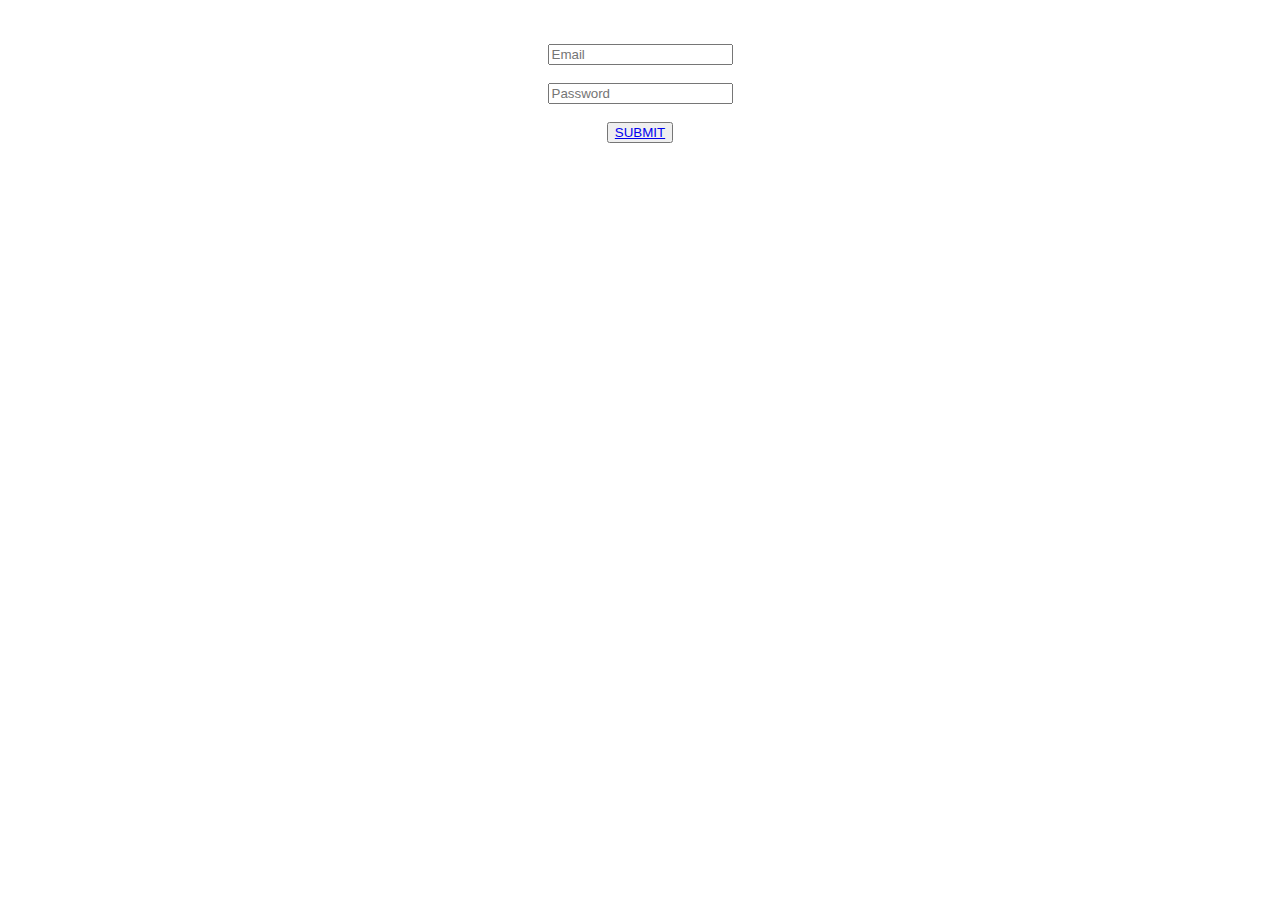
==== index.html @ 187313e9 "nav bar added" ====
<!doctype html>
<html lang="en">
  <head>
    <!-- Required meta tags -->
    <meta charset="utf-8">
    <meta name="viewport" content="width=device-width, initial-scale=1">

    <!-- Bootstrap CSS -->
    <link href="https://cdn.jsdelivr.net/npm/bootstrap@5.1.3/dist/css/bootstrap.min.css" rel="stylesheet" integrity="sha384-1BmE4kWBq78iYhFldvKuhfTAU6auU8tT94WrHftjDbrCEXSU1oBoqyl2QvZ6jIW3" crossorigin="anonymous">
    <link rel="stylesheet" href="style.css">

    <title>login</title>
  </head>
  <body>

    <br><br>
    <input type="text" id="Email" placeholder="Email">
    <br><br>
    <input type="number" id="Password" placeholder="Password"><br><br>
    <button onclick="SUBMIT"><a href="./home.html">SUBMIT</a></button>

   
 
    
    <!-- Optional JavaScript; choose one of the two! -->

    <!-- Option 1: Bootstrap Bundle with Popper -->
    

    
    <script src="./login.js"></script>
    
  </body>
</html>
---- style.css ----
body {
    text-align: center;
    
}

    navbar {
        margin: 70px;
        border: 1px solid #4c56af
}

a{
    text-align: center;
    margin-left: 50;
}
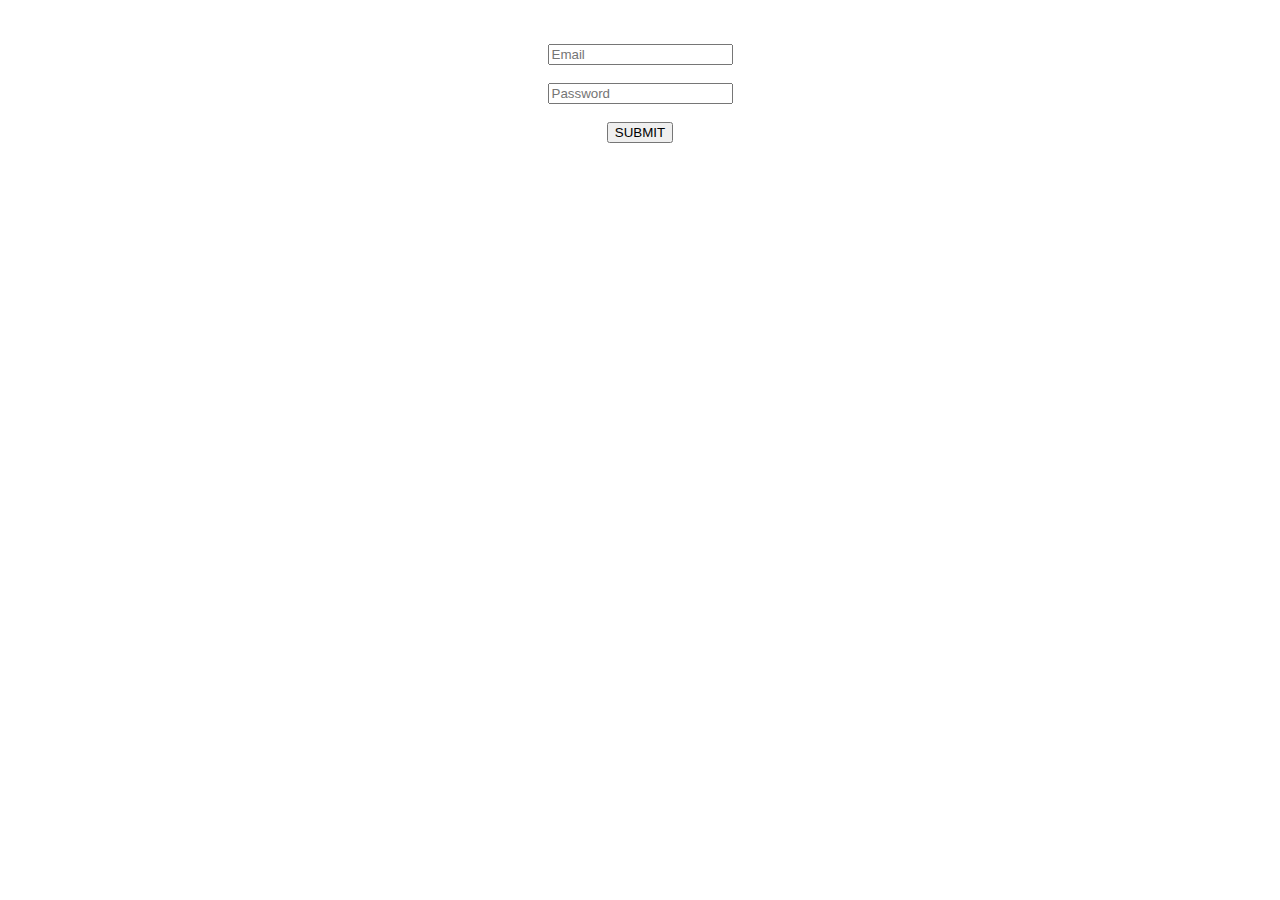
==== commit e3067be2: "name added" ====
--- a/index.html
+++ b/index.html
@@ -7,26 +7,39 @@
 
     <!-- Bootstrap CSS -->
     <link href="https://cdn.jsdelivr.net/npm/bootstrap@5.1.3/dist/css/bootstrap.min.css" rel="stylesheet" integrity="sha384-1BmE4kWBq78iYhFldvKuhfTAU6auU8tT94WrHftjDbrCEXSU1oBoqyl2QvZ6jIW3" crossorigin="anonymous">
-    <link rel="stylesheet" href="style.css">
+    <link rel="stylesheet" href="">
+
+    <style>
+        body {
+            text-align: center;
+        }
+
+        
+    </style>
 
     <title>login</title>
   </head>
   <body>
 
+   
+
     <br><br>
-    <input type="text" id="Email" placeholder="Email">
+    <input type="text" id="Email" placeholder="Email"> <span class="border border-success"></span>
     <br><br>
-    <input type="number" id="Password" placeholder="Password"><br><br>
-    <button onclick="SUBMIT"><a href="./home.html">SUBMIT</a></button>
+    <input type="text" id="Password" placeholder="Password"><br><br>
+    <button onclick="login()">SUBMIT</button>
+
+
+
 
    
- 
+  
     
     <!-- Optional JavaScript; choose one of the two! -->
 
     <!-- Option 1: Bootstrap Bundle with Popper -->
     
-
+<div id="display"></div>
     
     <script src="./login.js"></script>
     
